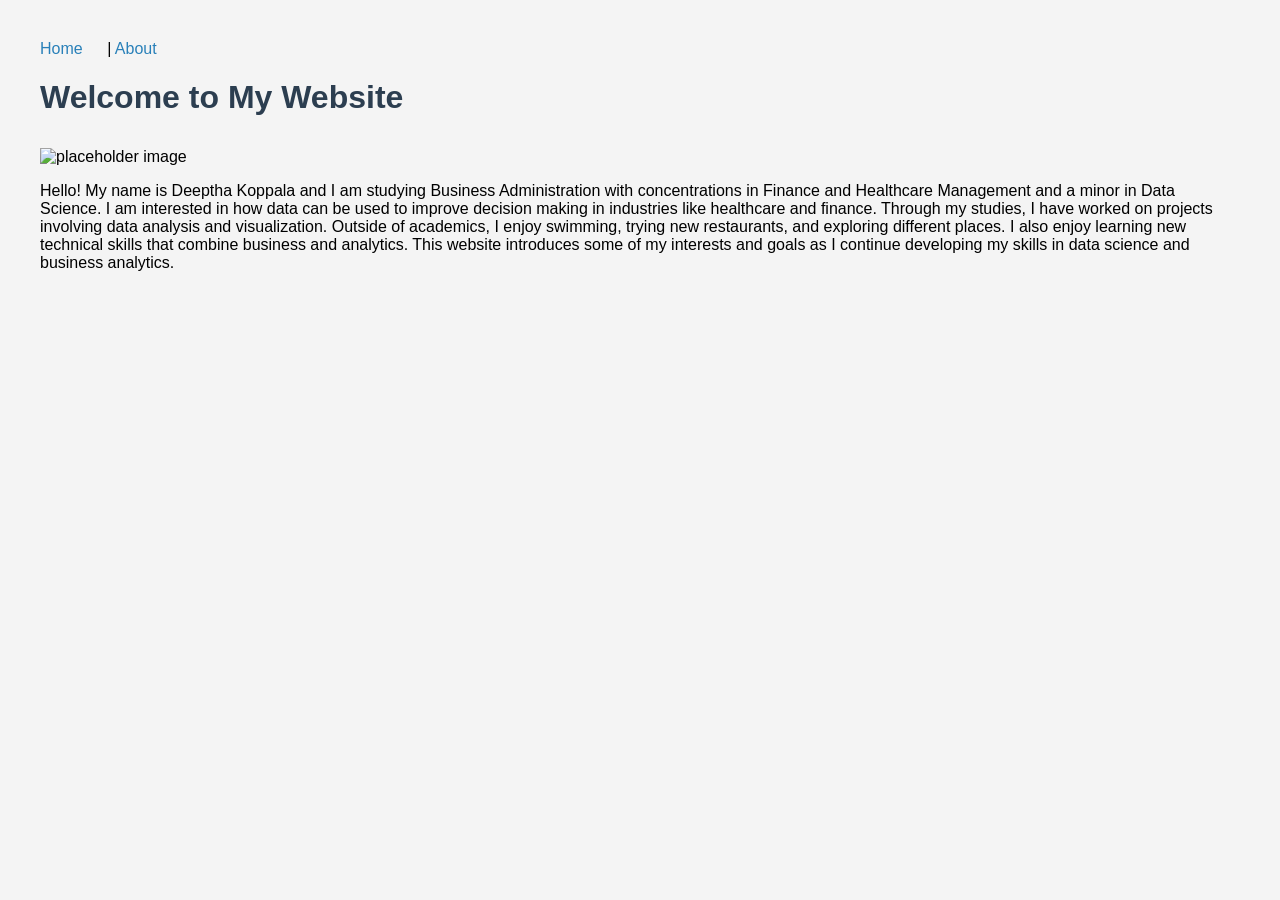
==== index.html @ 014e38f1 "Update index.html" ====
<!DOCTYPE html>
<html>
<head>
<title>Deeptha's Website</title>
<link rel="stylesheet" href="style.css">
</head>

<body>

<nav>
<a href="index.html">Home</a> |
<a href="about.html">About</a>
</nav>

<h1>Welcome to My Website</h1>

<img src="https://via.placeholder.com/300" alt="placeholder image">

<p>
Hello! My name is Deeptha Koppala and I am studying Business Administration with
concentrations in Finance and Healthcare Management and a minor in Data Science.

I am interested in how data can be used to improve decision making in industries
like healthcare and finance. Through my studies, I have worked on projects
involving data analysis and visualization.

Outside of academics, I enjoy swimming, trying new restaurants, and exploring
different places. I also enjoy learning new technical skills that combine
business and analytics.

This website introduces some of my interests and goals as I continue developing
my skills in data science and business analytics.
</p>

</body>
</html>
---- style.css ----
body {
    font-family: Arial;
    background-color: #f4f4f4;
    margin: 40px;
}

h1 {
    color: #2c3e50;
}

h2 {
    color: #34495e;
}

nav a {
    margin-right: 20px;
    text-decoration: none;
    color: #2980b9;
}

img {
    width: 300px;
    margin-top: 10px;
}
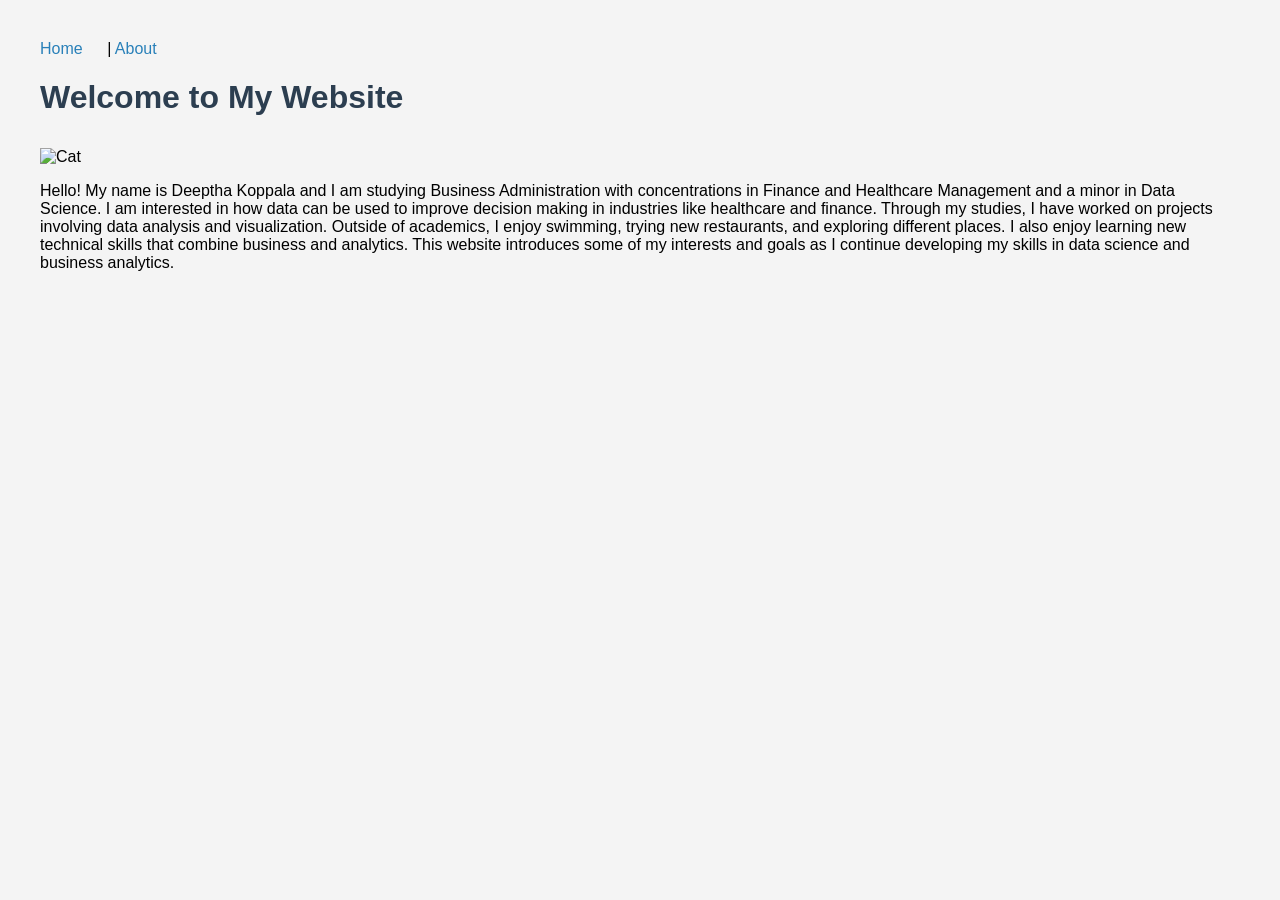
==== commit af0bd67d: "Update index.html" ====
--- a/index.html
+++ b/index.html
@@ -14,7 +14,8 @@
 
 <h1>Welcome to My Website</h1>
 
-<img src="https://via.placeholder.com/300" alt="placeholder image">
+<img src="https://images.unsplash.com/photo-1573865526739-10659fec78a5?w=600&auto=format&fit=crop&q=60&ixlib=rb-4.1.0&ixid=M3wxMjA3fDB8MHxzZWFyY2h8M3x8Y2F0fGVufDB8fDB8fHww" 
+alt="Cat" width="400">
 
 <p>
 Hello! My name is Deeptha Koppala and I am studying Business Administration with
